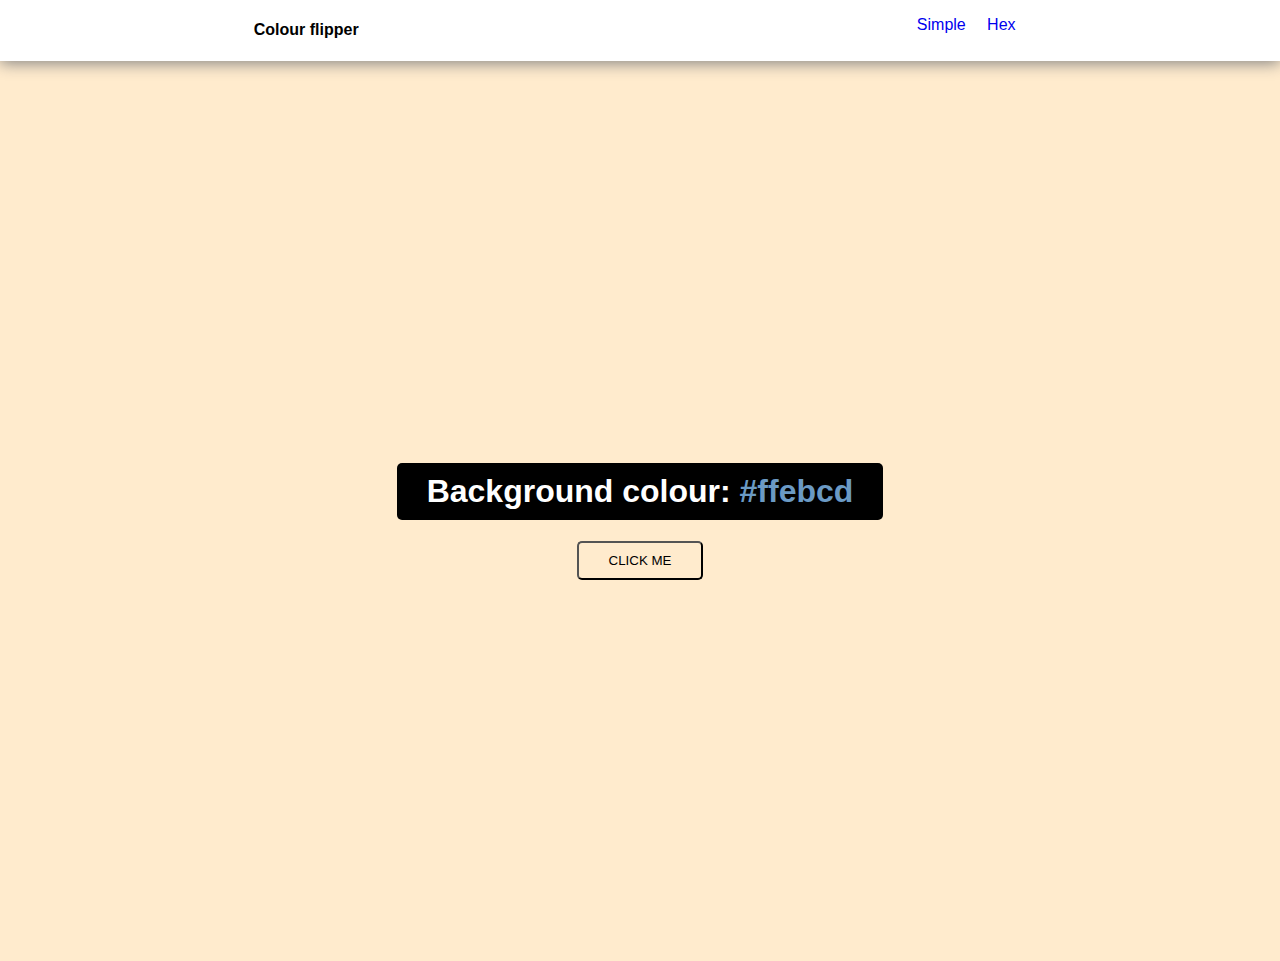
==== hex.html @ 6fd2c2ff "separated js files, added hex js code" ====
<!DOCTYPE html>
<html lang="en">
<head>
    <meta charset="UTF-8">
    <meta name="viewport" content="width=device-width, initial-scale=1.0">
    <title>Hex</title>
    <!-- styles -->
    <link rel="stylesheet" href="./styles.css">
</head>
<body>
    <nav>
        <div class="nav-center">
            <h4>Colour flipper</h4>
            <ul class="nav-links">
                <li><a href="index.html">Simple</a></li>
                <li><a href="hex.html">Hex</a></li>
            </ul>
        </div>
    </nav>
    <main>
        <h1>Background colour: <span class="current-color">#ffebcd</span> </h1>
        <button class="btn" id="click-me-btn-hex">CLICK ME</button>
    </main>
    <!-- javascript -->
    <script src="./hex.js"></script>
</body>
</html>
---- styles.css ----
html, body {
    margin: 0;
    text-align: center;
    font-family: Verdana, Geneva, Tahoma, sans-serif;
}

nav {
    box-shadow: 0 2px 15px grey;
    position: relative;
    z-index: 10;
}

.nav-center {
    display: flex;
    justify-content: space-around;
    background-color: #ffffff;
}

.nav-links {
    display: flex;
    list-style: none;
    justify-content: space-around;
    width: 120px;
}

.nav-links a {
    text-decoration: none;
}

main {
    display: flex;
    flex-direction: column;
    align-items: center;
    justify-content: center;
    background: blanchedalmond;
    height: 100vh;
}

h1 {
    color: #ffffff;
    background-color: #000000;
    border-radius: 5px;
    padding: 10px 30px;
}

.current-color {
    color: #6B9AC4;
}

.btn {
    background-color: transparent;
    border-color: #000000;
    border-radius: 5px;
    padding: 10px 30px;
}
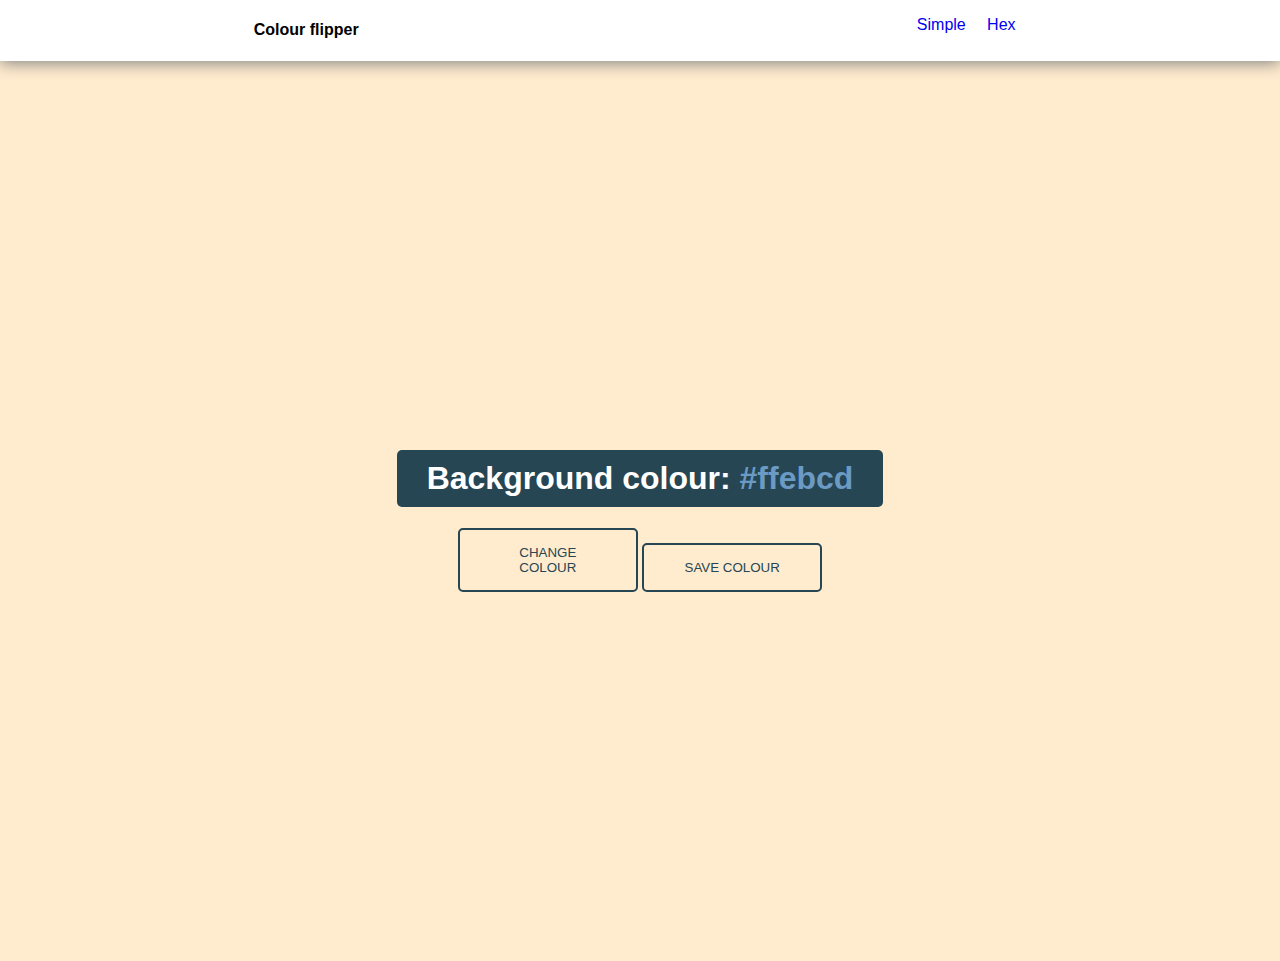
==== commit 10f164b5: "created a new button and adjusted its styling" ====
--- a/hex.html
+++ b/hex.html
@@ -19,7 +19,10 @@
     </nav>
     <main>
         <h1>Background colour: <span class="current-color">#ffebcd</span> </h1>
-        <button class="btn" id="click-me-btn-hex">CLICK ME</button>
+        <section id="btn-container">
+            <button class="btn" id="click-me-btn-hex">CHANGE COLOUR</button>
+            <button class="btn" id="save-btn">SAVE COLOUR</button>
+        </section>
     </main>
     <!-- javascript -->
     <script src="./hex.js"></script>
--- a/styles.css
+++ b/styles.css
@@ -38,7 +38,7 @@
 
 h1 {
     color: #ffffff;
-    background-color: #000000;
+    background-color: #264653;
     border-radius: 5px;
     padding: 10px 30px;
 }
@@ -49,7 +49,18 @@
 
 .btn {
     background-color: transparent;
-    border-color: #000000;
+    border: 2px solid #264653;
     border-radius: 5px;
-    padding: 10px 30px;
+    padding: 15px 30px;
+    width: 180px;
+    color: #264653;
 }
+
+.btn:hover {
+    border: 3px solid #264653;
+}
+
+.btn:focus {
+    box-shadow: 3px 3px 10px grey;
+}
+
